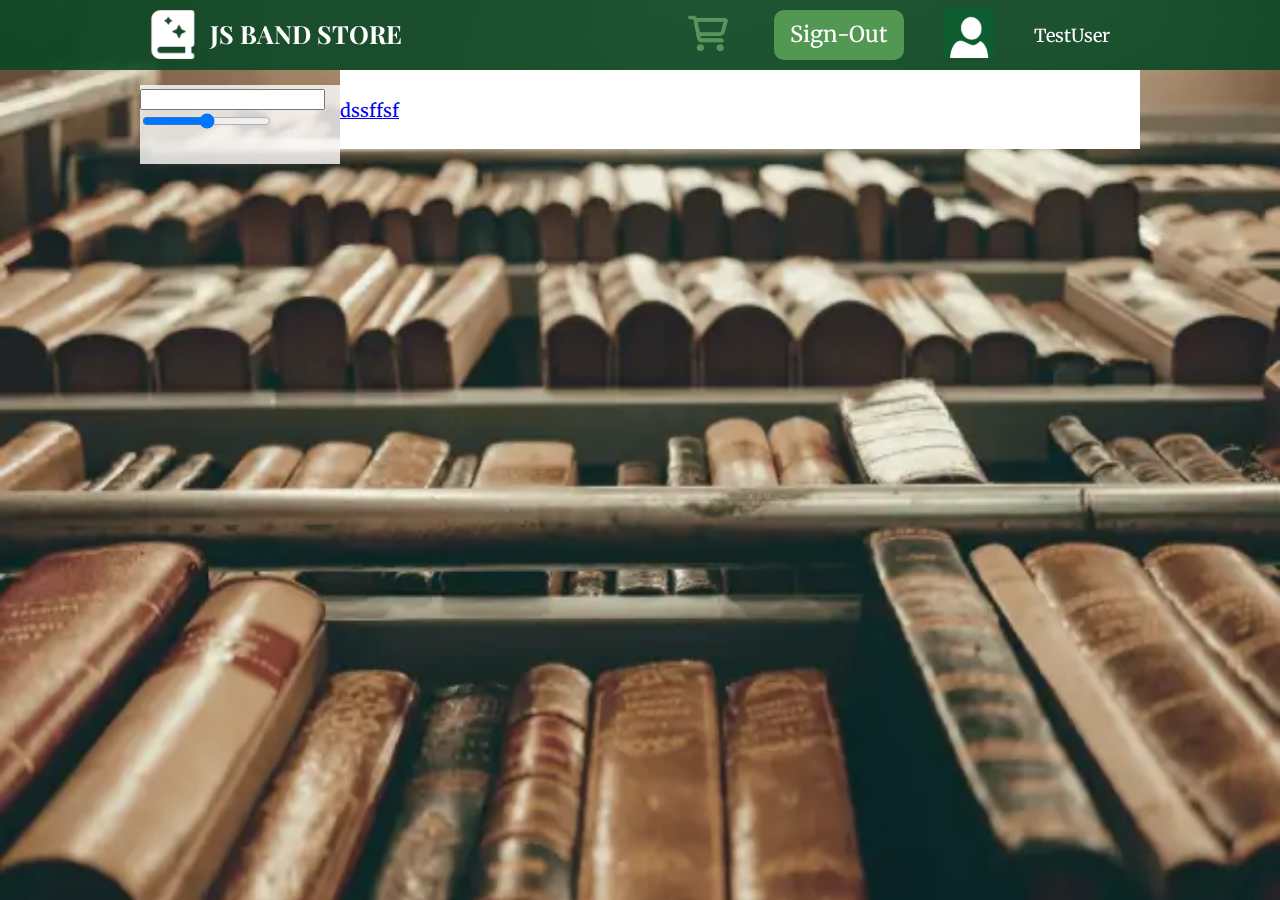
==== all-book/index.html @ d448de72 "Add files via upload" ====
<!DOCTYPE html>
<html lang="en">
<head>
    <meta charset="UTF-8">
    <meta name="viewport" content="width=device-width, initial-scale=1.0">
    <title>JavaScript: The Definitive Guide, 7th Edition</title>
    <link rel="stylesheet" type="text/css" href="css/style.css">
    <link rel="preconnect" href="https://fonts.googleapis.com">
<link rel="preconnect" href="https://fonts.gstatic.com" crossorigin>
<link href="https://fonts.googleapis.com/css2?family=Playfair+Display:ital,wght@0,400;0,500;0,600;1,400&display=swap" rel="stylesheet">
<link href="https://fonts.googleapis.com/css2?family=Roboto:ital@0;1&display=swap" rel="stylesheet">
<link href="https://fonts.googleapis.com/css2?family=Merriweather&display=swap" rel="stylesheet">
<link href="https://fonts.googleapis.com/css2?family=Karla&display=swap" rel="stylesheet">
<script src="/signin/all-book/script/script.js" defer></script>
</head>
<body>
    <header>
        <div class="center">
        <div class="header">
            <img src="img/Book.svg" alt="Book">
            <h1>JS BAND STORE</h1>
        </div>
        <div class="cart">
            <a id="cart" href="../cart(0)/index.html"><img src="img/cart.svg" alt="cart"></a>
            <a href="../index.html" id="sign">Sign-Out</a>
            <a><img src="img/avatar.webp" alt="avatar"></a>
            <p id="name">TestUser</p>
        </div>
        </div>
    </header>
    <main>
        <div class= "allbook">
        <aside>
            <div class="book">
           <div class="search">
            <input type="search">
            <input type="range"name="price" min="0" max="5000" step="50">
           </div>
        </div>
        </aside>
        <div class="block">
            <div class="onebook">
                <a href="/signin/specific-book/index.html">dssffsf</a>
            </div>
        </div>
    </div>
    </main>
</body>
</html>
---- all-book/css/style.css ----
body{
    background-image: url(../img/bg.webp);
    background-size:  100% 1000px;
    background-repeat: no-repeat;
    font-size: 18px;
    font-family: 'Playfair Display', serif;
    margin: 0;
}
@media screen and (min-width: 1025px) {
header {
    display: inline-flex;
    justify-content: center;
    width: 100%;
    background-color: rgba(10, 71, 37,0.9);
    color: white;
    position: fixed;
}
main{
    display: inline-flex;
    justify-content: center;
    width: 100%;
}
h1{
    font-size: 25px;
}
p, label, a{
    font-family: 'Merriweather', serif;
}
.header{
    display: inline-flex;
    justify-content: flex-start;
    width: 40%;
}
.header img{
    width: 70px;
}
.center{
    display: inline-flex;
    flex-wrap: wrap;
    justify-content: space-between;
    width: 1000px;
    padding: 0 10px;
}
.cart{
    display: inline-flex;
    justify-content: flex-end;
    align-items: center;
    width: 55%;
    padding-right: 30px;
}

.cart img{
    height: 50px;
    margin: 0 20px 0 20px;
}
.cart #cart{
    border-radius: 30px;
}
.cart #cart:hover{
    background-color: rgb(255, 255, 255);

}
#sign{
    width: 110px;
    height: 30px;
    background-color: rgb(82, 152, 82);
    border: none;
    border-radius: 10px;
    text-align: center;
    color: white;
    font-size: 22px;
    margin: 0 20px 0 20px;
    padding: 10px;
    text-decoration: none;
}
#sign:hover{
    background-color: white;
    color:  rgb(82, 152, 82);
}
.cart p{
    font-size: 18px;
    margin: 0 0 0 20px;
}
.allbook {
    display: inline-flex;
    flex-wrap: wrap;
    justify-content: space-between;
    padding-top: 70px;
}
aside {
    display: inline-flex;
    flex-wrap: wrap;
    justify-content: space-between;
    align-items: center;
    width: 200px;
}
.block{
    display: inline-flex;
    flex-wrap: wrap;
    justify-content: space-between;
    align-items: center;
    width: 800px;
    background-color: white;
}
.book{
    width: 100%;
    height: 100%;
    margin-left: 1%;
    background-color: rgba(255, 255, 255, 0.8);
    margin: 15px 0;
}
.onebook {
    
}
}
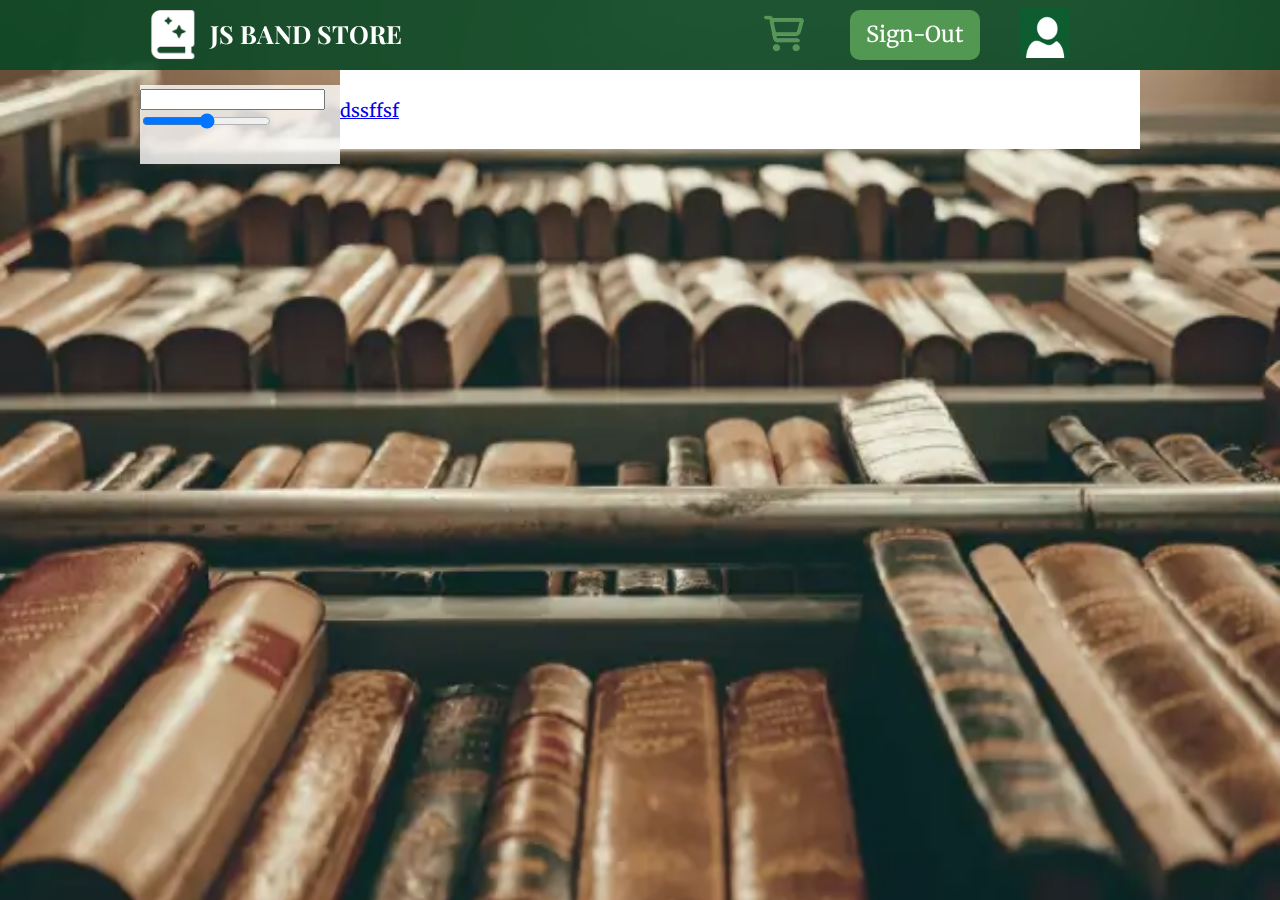
==== commit 38965a10: "Update index.html" ====
--- a/all-book/index.html
+++ b/all-book/index.html
@@ -11,7 +11,7 @@
 <link href="https://fonts.googleapis.com/css2?family=Roboto:ital@0;1&display=swap" rel="stylesheet">
 <link href="https://fonts.googleapis.com/css2?family=Merriweather&display=swap" rel="stylesheet">
 <link href="https://fonts.googleapis.com/css2?family=Karla&display=swap" rel="stylesheet">
-<script src="/signin/all-book/script/script.js" defer></script>
+<script src="script/script.js" defer></script>
 </head>
 <body>
     <header>
@@ -46,4 +46,4 @@
     </div>
     </main>
 </body>
-</html>+</html>
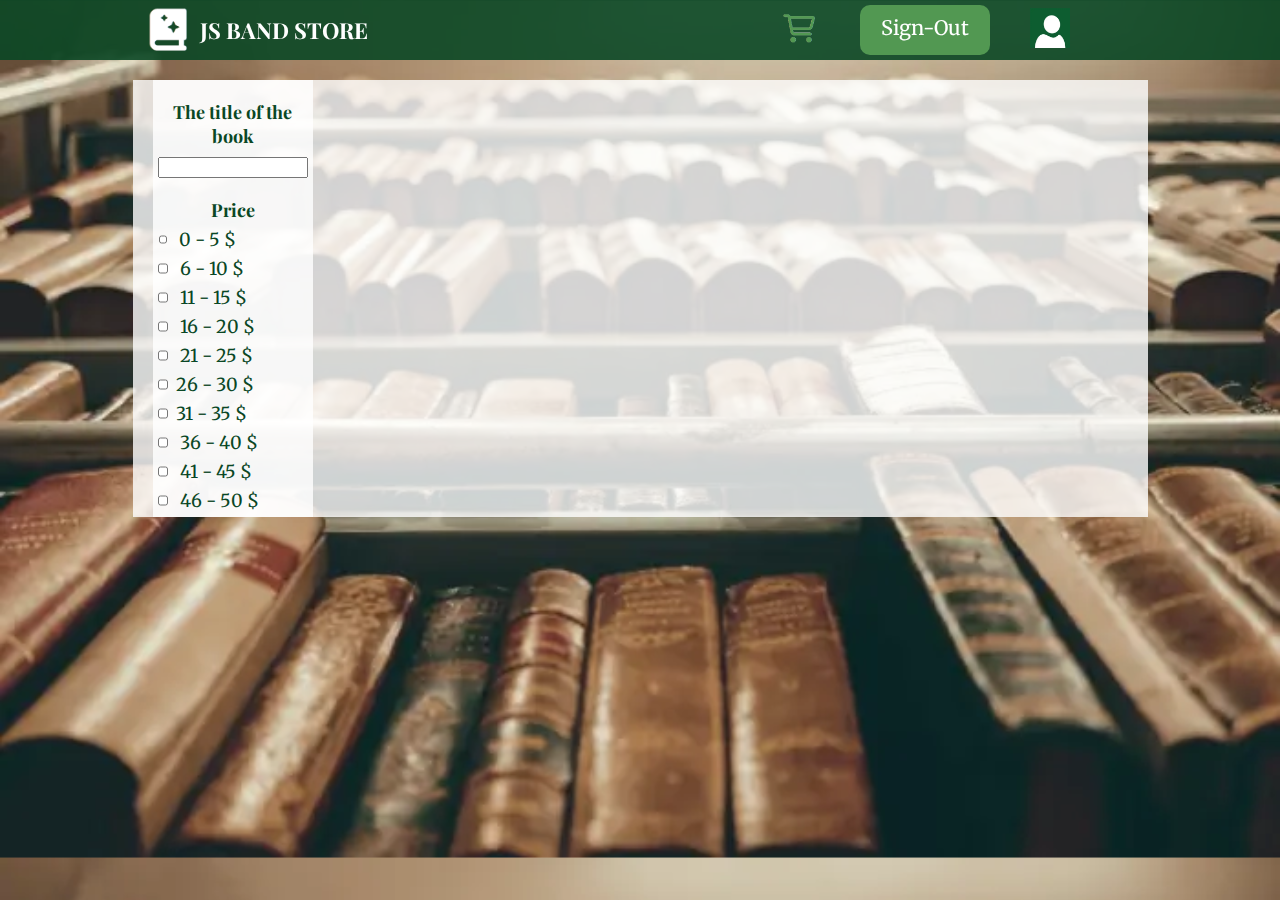
==== commit 3c76cd27: "Add files via upload" ====
--- a/all-book/index.html
+++ b/all-book/index.html
@@ -11,7 +11,10 @@
 <link href="https://fonts.googleapis.com/css2?family=Roboto:ital@0;1&display=swap" rel="stylesheet">
 <link href="https://fonts.googleapis.com/css2?family=Merriweather&display=swap" rel="stylesheet">
 <link href="https://fonts.googleapis.com/css2?family=Karla&display=swap" rel="stylesheet">
+<script src="../catalog/catalog.js" defer></script>
+<script src="../utils/localStorageUtil.js" defer></script>
 <script src="script/script.js" defer></script>
+<script src="script/filter.js" defer></script>
 </head>
 <body>
     <header>
@@ -30,20 +33,32 @@
     </header>
     <main>
         <div class= "allbook">
-        <aside>
-            <div class="book">
+        <div class="book">
            <div class="search">
-            <input type="search">
-            <input type="range"name="price" min="0" max="5000" step="50">
+            <div>
+                <h5>The title of the book</h4>
+                <input type="search" id="search">
+            </div>
+            <div class = "searchPrice">
+                <h5>Price</h5>
+                <div><input type="checkbox" id="5"><label for="5"> 0 - 5 $</label></div>
+                <div><input type="checkbox" id="10"><label for="10"> 6 - 10 $</label></div>
+                <div><input type="checkbox" id="15"><label for="15"> 11 - 15 $</label></div>
+                <div><input type="checkbox" id="20"><label for="20"> 16 - 20 $</label></div>
+                <div><input type="checkbox" id="25"><label for="25"> 21 - 25 $</label></div>
+                <div><input type="checkbox" id="30"><label for="30">26 - 30 $</label></div>
+                <div><input type="checkbox" id="35"><label for="35">31 - 35 $</label></div>
+                <div><input type="checkbox" id="40"><label for="40"> 36 - 40 $</label></div>
+                <div><input type="checkbox"  id="45"><label for="45"> 41 - 45 $</label></div>
+                <div><input type="checkbox"  id="50"><label for="50"> 46 - 50 $</label></div>
+            </div>
            </div>
         </div>
-        </aside>
-        <div class="block">
-            <div class="onebook">
-                <a href="/signin/specific-book/index.html">dssffsf</a>
-            </div>
+        
+        <div class="block" id = "books">
+            
         </div>
     </div>
     </main>
 </body>
-</html>
+</html>--- a/all-book/css/style.css
+++ b/all-book/css/style.css
@@ -1,11 +1,12 @@
 body{
     background-image: url(../img/bg.webp);
-    background-size:  100% 1000px;
-    background-repeat: no-repeat;
+    background-size:  100%;
     font-size: 18px;
     font-family: 'Playfair Display', serif;
     margin: 0;
-}
+
+}
+
 @media screen and (min-width: 1025px) {
 header {
     display: inline-flex;
@@ -21,7 +22,7 @@
     width: 100%;
 }
 h1{
-    font-size: 25px;
+    font-size: 22px;
 }
 p, label, a{
     font-family: 'Merriweather', serif;
@@ -32,7 +33,7 @@
     width: 40%;
 }
 .header img{
-    width: 70px;
+    width: 60px;
 }
 .center{
     display: inline-flex;
@@ -48,9 +49,8 @@
     width: 55%;
     padding-right: 30px;
 }
-
 .cart img{
-    height: 50px;
+    height: 40px;
     margin: 0 20px 0 20px;
 }
 .cart #cart{
@@ -68,7 +68,7 @@
     border-radius: 10px;
     text-align: center;
     color: white;
-    font-size: 22px;
+    font-size: 20px;
     margin: 0 20px 0 20px;
     padding: 10px;
     text-decoration: none;
@@ -84,32 +84,494 @@
 .allbook {
     display: inline-flex;
     flex-wrap: wrap;
-    justify-content: space-between;
-    padding-top: 70px;
-}
-aside {
-    display: inline-flex;
-    flex-wrap: wrap;
-    justify-content: space-between;
-    align-items: center;
-    width: 200px;
-}
+    justify-content: center;
+    width: 1000px;
+    margin-top: 80px;
+    padding-right: 15px;
+    background-color: rgba(255, 255, 255, 0.8);
+}
+
 .block{
     display: inline-flex;
     flex-wrap: wrap;
     justify-content: space-between;
     align-items: center;
     width: 800px;
+    
+}
+.book{
+    width: 160px;
+    background-color: rgba(255, 255, 255, 0.8);
+    margin: 0 15px;
+}
+.search {
+    text-align: center;
+    padding-top: 10px;
+    color: rgb(10, 71, 37)
+}
+h5 {
+    margin-top: 0;
+    padding-top: 10px;
+    margin-bottom: 5px;
+    font-size: 18px;
+}
+.search input{
+    width: 150px;
+    margin-bottom: 10px;
+}
+
+.searchPrice {
+    display: inline-flex;
+    flex-wrap: wrap;
+}
+.searchPrice h5{
+    width: 100%;
+}
+.searchPrice input{
+    width: 10%;
+}
+.searchPrice label{
+    width: 80%;
+    padding-left: 5px;
+    text-align: start;
+    margin-bottom: 15px;
+    margin-top: 5px;
+}
+
+.books {
+    display: flex;
+}
+.onebook {
+    display: inline-flex;
+    flex-wrap: wrap;
+    list-style: none;
+    justify-content: space-between;
+    padding: 0;
+    width: 100%;
+}
+.onebook li{
+    width: 150px;
     background-color: white;
-}
-.book{
+    padding: 0 20px 10px 20px;
+    margin-top: 20px;
+    text-align: center;
+}
+.onebook li:hover{
+    box-shadow:  1px 1px 20px rgb(10, 71, 37);
+}
+.onebook img{
+    width: 150px;
+    height: 200px;
+    box-shadow:  1px 1px 10px rgb(10, 71, 37);
+}
+#title{
+    font-size: 16px;
+    font-weight: bold;
+    width: 170px;
+    height: 50px;
+    color: rgb(10, 71, 37);
+}
+.onebook p{
+    text-align:  start;
+}
+#author {
+    font-size: 16px;
+    height: 50px;
+}
+#price {
+    display: inline-flex;
+    justify-content: space-between;
     width: 100%;
-    height: 100%;
-    margin-left: 1%;
-    background-color: rgba(255, 255, 255, 0.8);
-    margin: 15px 0;
-}
-.onebook {
+    font-size: 20px;
+    text-shadow: 1px 1px 5px rgb(10, 71, 37);
+}
+
+}
+
+/*768 - 1024 px*/
+@media screen and (min-width: 769px) and (max-width: 1024px) {
+    header {
+        display: inline-flex;
+        justify-content: center;
+        width: 100%;
+        background-color: rgba(10, 71, 37,0.9);
+        color: white;
+        position: fixed;
+    }
+    main{
+        display: inline-flex;
+        justify-content: center;
+        width: 100%;
+    }
+    h1{
+        font-size: 20px;
+    }
+    p, label, a{
+        font-family: 'Merriweather', serif;
+    }
+    .header{
+        display: inline-flex;
+        justify-content: flex-start;
+        width: 40%;
+    }
+    .header img{
+        width: 50px;
+    }
+    .center{
+        display: inline-flex;
+        flex-wrap: wrap;
+        justify-content: space-between;
+        width: 100%;
+        padding: 0 10px;
+    }
+    .cart{
+        display: inline-flex;
+        justify-content: flex-end;
+        align-items: center;
+        width: 50%;
+        padding-right: 30px;
+    }
+    .cart img{
+        height: 50px;
+        margin: 0 20px 0 20px;
+    }
+    .cart #cart{
+        border-radius: 30px;
+    }
+    .cart #cart:hover{
+        background-color: rgb(255, 255, 255);
     
-}
-}+    }
+    #sign{
+        width: 100px;
+        height: 20px;
+        background-color: rgb(82, 152, 82);
+        border: none;
+        border-radius: 10px;
+        text-align: center;
+        color: white;
+        font-size: 18px;
+        margin: 0 10px 0 10px;
+        padding: 5px;
+        text-decoration: none;
+    }
+    #sign:hover{
+        background-color: white;
+        color:  rgb(82, 152, 82);
+    }
+    .cart p{
+        font-size: 18px;
+        margin: 0 0 0 20px;
+    }
+    .allbook {
+        display: inline-flex;
+        flex-wrap: wrap;
+        justify-content: center;
+        width: 90%;
+        margin-top: 70px;
+        background-color: rgba(255, 255, 255, 0.8);
+    }
+    
+    .block{
+        display: inline-flex;
+        flex-wrap: wrap;
+        justify-content: space-between;
+        align-items: center;
+        width: 100%;
+        
+    }
+    .book{
+        width: 100%;
+        background-color: rgb(255, 255, 255);
+    }
+    .search {
+        display: inline-flex;
+        justify-content: space-between;
+        flex-wrap: wrap;
+        padding-top: 10px;
+        color: rgb(10, 71, 37);
+        width: 100%;
+    }
+    h5 {
+        margin-top: 0;
+        margin-bottom: 5px;
+        margin-left: 20px;
+        font-size: 14px;
+    }
+    .search input{
+        width: 100%;
+        margin-bottom: 10px;
+        margin-left: 20px;
+    }
+    
+    .searchPrice {
+        display: flex;
+        flex-wrap: wrap;
+        width: 100%;
+        
+    }
+    .searchPrice h5{
+        width: 100%;
+        text-align: start;
+    }
+    .searchPrice input{
+        width: 10px;
+        margin-left: 10px;
+        margin-left: 20px;
+    }
+    .searchPrice label{
+        text-align: start;
+        margin-bottom: 15px;
+        margin-top: 5px;
+        font-size: 14px;
+    }
+    
+    .books {
+        display: flex;
+     
+    }
+    .onebook {
+        display: inline-flex;
+        flex-wrap: wrap;
+        list-style: none;
+        justify-content: space-between;
+        padding-left: 20px;
+        padding-right: 20px;
+        margin-top: 0;
+    }
+    .onebook li{
+        width: 20%;
+        background-color: white;
+        padding: 0 15px 5px 15px;
+        margin-top: 20px;
+        text-align: center;
+    }
+    .onebook li:hover{
+        box-shadow:  1px 1px 20px rgb(10, 71, 37);
+    }
+    .onebook img{
+        width: 100%;
+        box-shadow:  1px 1px 10px rgb(10, 71, 37);
+    }
+    #title{
+        font-size: 16px;
+        font-weight: bold;
+        width: 100%;
+        height: 50px;
+        color: rgb(10, 71, 37);
+    }
+    .onebook p{
+        text-align:  start;
+    }
+    #author {
+        font-size: 16px;
+        height: 50px;
+    }
+    #price {
+        display: inline-flex;
+        justify-content: space-between;
+        width: 100%;
+        font-size: 20px;
+        text-shadow: 1px 1px 5px rgb(10, 71, 37);
+    }
+    
+    }
+
+    @media screen and (max-width: 768px) {
+        header {
+            display: inline-flex;
+            justify-content: center;
+            width: 100%;
+            background-color: rgba(10, 71, 37,0.9);
+            color: white;
+            position: fixed;
+        }
+        main{
+            display: inline-flex;
+            justify-content: center;
+            width: 100%;
+        }
+        h1{
+            font-size: 18px;
+        }
+        p, label, a{
+            font-family: 'Merriweather', serif;
+        }
+        .header{
+            display: inline-flex;
+            justify-content: flex-start;
+        }
+        .header img{
+            width: 40px;
+        }
+        .center{
+            display: inline-flex;
+            flex-wrap: wrap;
+            justify-content: space-between;
+            width: 100%;
+            padding: 0 10px;
+            min-width: 362px;
+        }
+        .cart{
+            display: inline-flex;
+            justify-content: flex-end;
+            align-items: center;
+            width: 20%;
+        }
+        .cart img{
+            height: 30px;
+            margin: 0 10px 0 10px;
+        }
+        .cart #cart{
+            border-radius: 30px;
+        }
+        .cart #cart:hover{
+            background-color: rgb(255, 255, 255);
+        
+        }   #name {
+            position: absolute;
+            margin-top: 170px;
+            margin-right: 15px;
+            width: 20%;
+            text-align: end;
+            color: rgb(10, 71, 37);
+            text-shadow: 1px 1px 2px rgb(255, 255, 255);
+            font-size: 16px;
+        }
+        #sign {
+            position: absolute;
+            margin-top: 120px;
+            margin-right: 10px;
+            width: 80px;
+            height: 20px;
+            background-color: rgb(82, 152, 82);
+            border: none;
+            border-radius: 10px;
+            font-size: 16px;
+            color: white;
+            margin: 90px 10px 0 10px;
+            text-decoration: none;
+            text-align: center;
+            padding: 5px;
+            
+        }
+        #sign:hover{
+            background-color: white;
+            color:  rgb(82, 152, 82);
+        
+        }
+        .cart p{
+            font-size: 18px;
+            margin: 0 0 0 20px;
+        }
+        .allbook {
+            display: inline-flex;
+            flex-wrap: wrap;
+            justify-content: center;
+            width: 100%;
+            margin-top: 50px;
+            background-color: rgba(255, 255, 255, 0.8);
+            min-width: 280px;
+        }
+        
+        .block{
+            display: inline-flex;
+            flex-wrap: wrap;
+            justify-content: space-between;
+            align-items: center;
+            width: 100%;
+            
+        }
+        .book{
+            width: 100%;
+            background-color: rgb(255, 255, 255);
+        }
+        .search {
+            display: inline-flex;
+            justify-content: center;
+            flex-wrap: wrap;
+            padding-top: 10px;
+            color: rgb(10, 71, 37);
+            width: 100%;
+        }
+        h5 {
+            margin-top: 0;
+            text-align: center;
+            margin-bottom: 5px;
+            font-size: 14px;
+        }
+        .search input{
+            width: 100%;
+            margin-bottom: 10px;
+        }
+        
+        .searchPrice {
+            display: flex;
+            flex-wrap: wrap;
+            width: 100%;
+        }
+        .searchPrice h5{
+            width: 100%;
+            text-align: center;
+        }
+        .searchPrice input{
+            width: 10px;
+            margin-left: 10px;
+        }
+        .searchPrice label{
+            text-align: start;
+            margin-bottom: 15px;
+            margin-top: 5px;
+            font-size: 14px;
+        }
+        
+        .books {
+            display: flex;
+        }
+        .onebook {
+            display: inline-flex;
+            flex-wrap: wrap;
+            list-style: none;
+            justify-content: space-around;
+            padding-left: 5px;
+            padding-right: 0;
+            width: 100%;
+        }
+        .onebook li{
+            width: 25%;
+            min-width: 100px;
+            background-color: white;
+            padding: 0 15px 0 15px;
+            margin-top: 5px;
+            text-align: center;
+        }
+        .onebook li:hover{
+            box-shadow:  1px 1px 20px rgb(10, 71, 37);
+        }
+        .onebook img{
+            width: 100%;
+            box-shadow:  1px 1px 10px rgb(10, 71, 37);
+        }
+        #title{
+            font-size: 12px;
+            font-weight: bold;
+            width: 100%;
+            height: 40px;
+            color: rgb(10, 71, 37);
+        }
+        .onebook p{
+            text-align:  start;
+        }
+        #author {
+            font-size: 12px;
+            height: 30px;
+        }
+        #price {
+            display: inline-flex;
+            justify-content: space-between;
+            width: 100%;
+            font-size: 14px;
+            text-shadow: 1px 1px 5px rgb(10, 71, 37);
+        }
+        
+        }